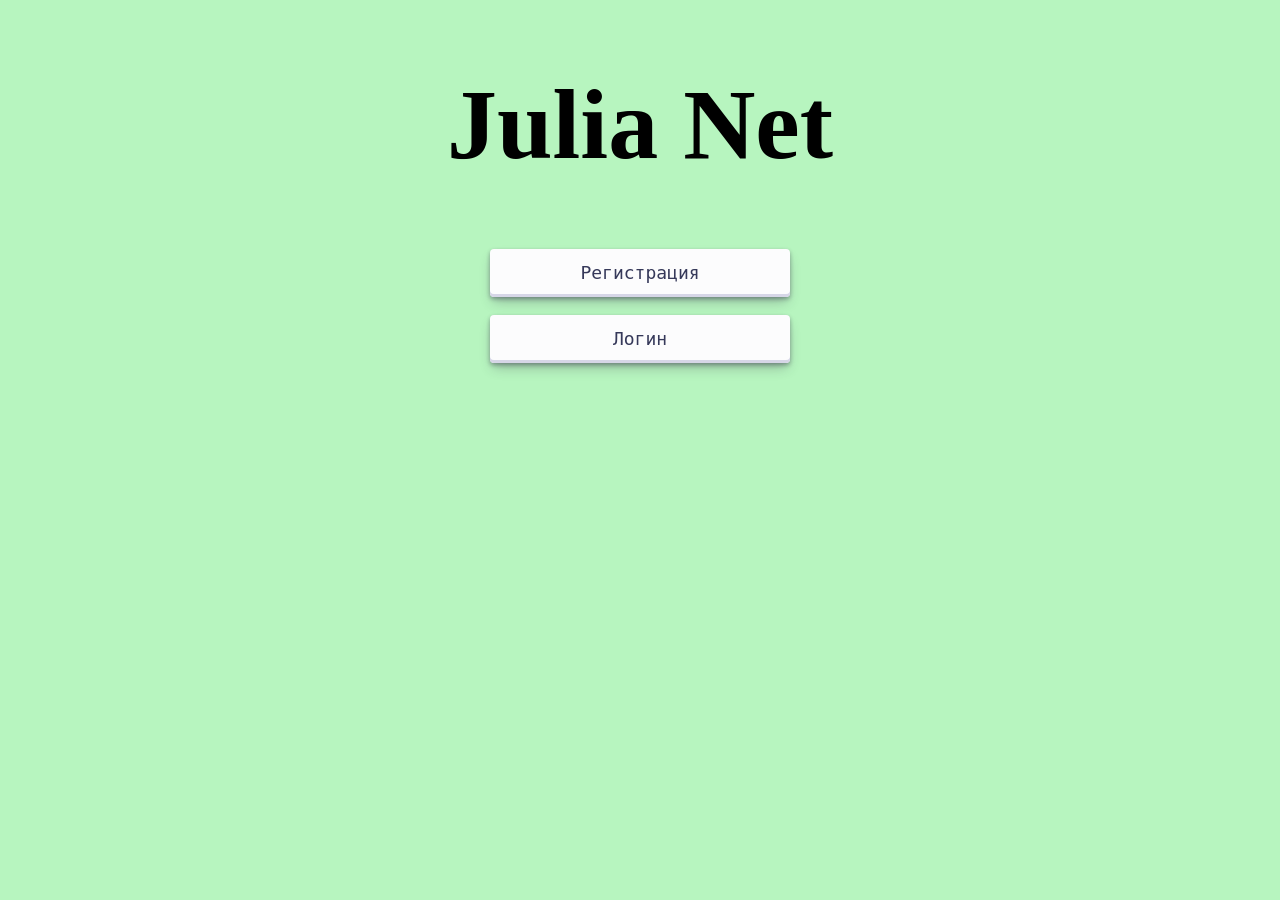
==== lab4_5/html/html.html @ 2f6969ab "Updated, not finished yet" ====
<!DOCTYPE html>
<html lang="en">
<head>
    <link href="../css/css.css" rel="stylesheet">
    <meta charset="UTF-8">
    <title>Title</title>
</head>
<body>
<h1>Julia Net</h1>
<div class="buttons">
    <form action="../php/registration.php">
        <button id="reg" class="button-30">Регистрация</button><br><br>
    </form>
        <button id="login" class="button-30">Логин</button>
</div>
</body>
</html>
---- lab4_5/css/css.css ----
@font-face {
    font-family: myFont;
    src: url("KolkerBrush-Regular.ttf");
}
body{
    background-color:#B7F5BF ;
}
h1{
    font-family: myFont;
    font-size: 100px;
    text-align: center;
}
.buttons{
text-align: center;
}
#back{
    float: left;
}

                                                       /* CSS */
.button-30 {
    width: 300px;
    align-items: center;
    appearance: none;
    background-color: #FCFCFD;
    border-radius: 4px;
    border-width: 0;
    box-shadow: rgba(45, 35, 66, 0.4) 0 2px 4px,rgba(45, 35, 66, 0.3) 0 7px 13px -3px,#D6D6E7 0 -3px 0 inset;
    box-sizing: border-box;
    color: #36395A;
    cursor: pointer;
    display: inline-flex;
    font-family: "JetBrains Mono",monospace;
    height: 48px;
    justify-content: center;
    line-height: 1;
    list-style: none;
    overflow: hidden;
    padding-left: 16px;
    padding-right: 16px;
    position: relative;
    text-align: left;
    text-decoration: none;
    transition: box-shadow .15s,transform .15s;
    user-select: none;
    -webkit-user-select: none;
    touch-action: manipulation;
    white-space: nowrap;
    will-change: box-shadow,transform;
    font-size: 18px;
}

.button-30:focus {
    box-shadow: #D6D6E7 0 0 0 1.5px inset, rgba(45, 35, 66, 0.4) 0 2px 4px, rgba(45, 35, 66, 0.3) 0 7px 13px -3px, #D6D6E7 0 -3px 0 inset;
}

.button-30:hover {
    box-shadow: rgba(45, 35, 66, 0.4) 0 4px 8px, rgba(45, 35, 66, 0.3) 0 7px 13px -3px, #D6D6E7 0 -3px 0 inset;
    transform: translateY(-2px);
}

.button-30:active {
    box-shadow: #D6D6E7 0 3px 7px inset;
    transform: translateY(2px);
}
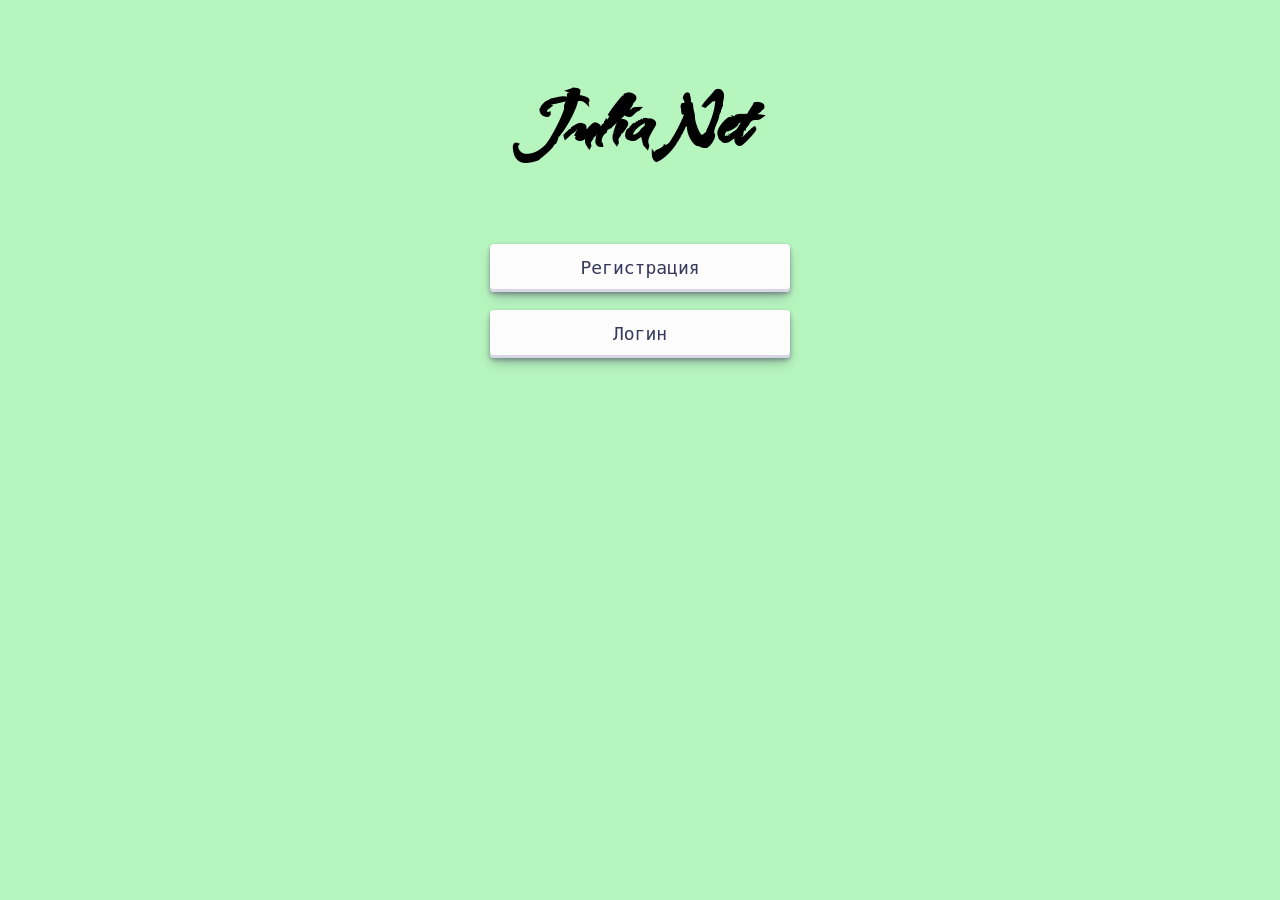
==== commit eea33e16: "not done" ====
--- a/lab4_5/html/html.html
+++ b/lab4_5/html/html.html
@@ -5,10 +5,11 @@
     <meta charset="UTF-8">
     <title>Title</title>
 </head>
+
 <body>
 <h1>Julia Net</h1>
 <div class="buttons">
-    <form action="../php/registration.php">
+    <form action="registration.html">
         <button id="reg" class="button-30">Регистрация</button><br><br>
     </form>
         <button id="login" class="button-30">Логин</button>
--- a/lab4_5/css/css.css
+++ b/lab4_5/css/css.css
@@ -2,6 +2,7 @@
     font-family: myFont;
     src: url("KolkerBrush-Regular.ttf");
 }
+
 body{
     background-color:#B7F5BF ;
 }
